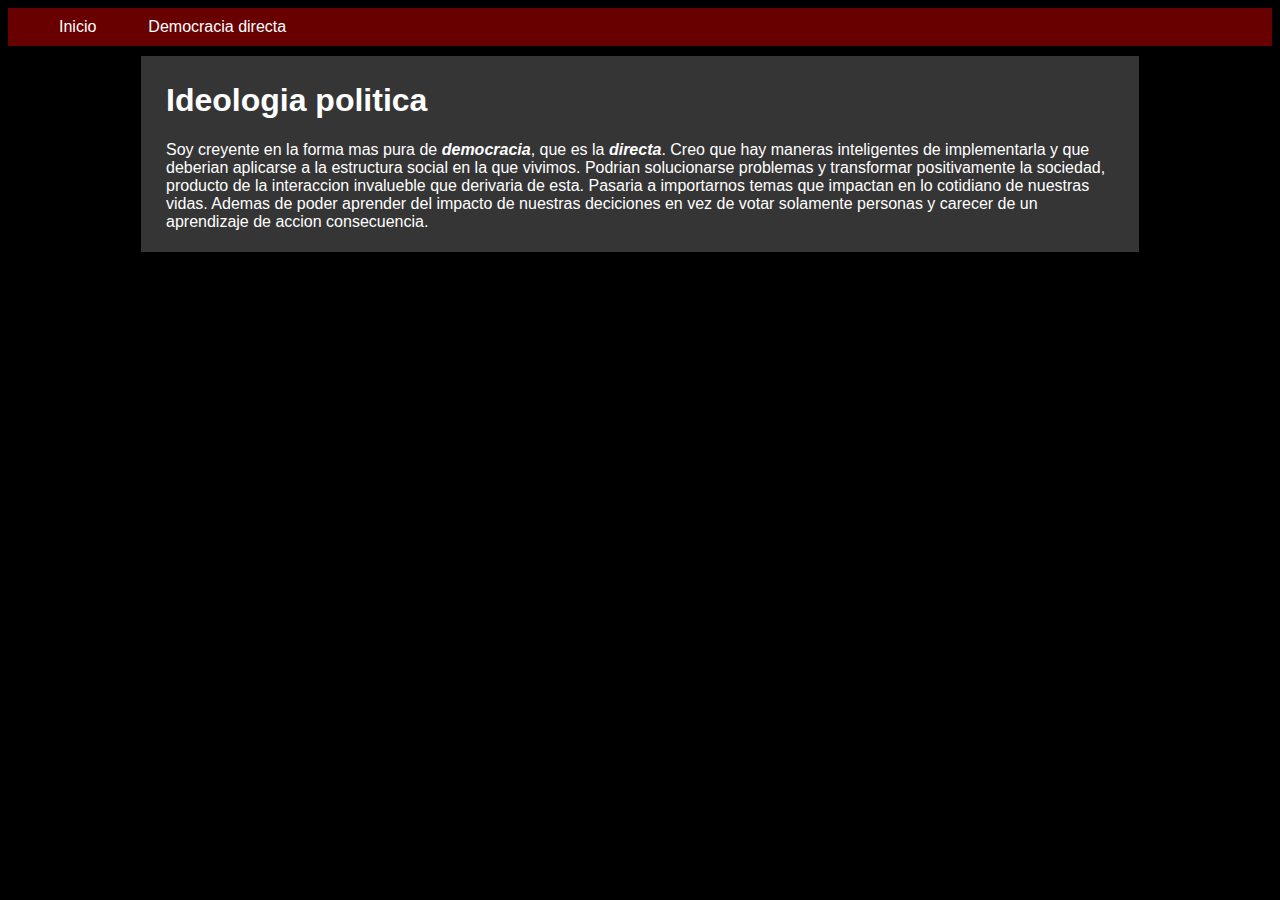
==== ideologia-politica.html @ 2f1af9b4 "Se agrego barra de navegacion y pagina de ideologia politica." ====
<!DOCTYPE html>
<html lang="es">
<head>
    <meta charset="UTF-8">
    <meta name="viewport" content="width=device-width, initial-scale=1.0">
    <link rel="stylesheet" href="estilos.css">
    <title>Ideologia politica</title>
</head>
<body>
    <div id="navegacion"><nav><ul><li><a href="index.html">Inicio</a></li><li><a href="https://es.wikipedia.org/wiki/Democracia_directa">Democracia directa</a></li></ul></nav></div>
    <div class="hoja">
        <h1>Ideologia politica</h1>
        <p>Soy creyente en la forma mas pura de <b><em>democracia</em></b>, que es la <b><i>directa</i></b>. Creo que hay maneras inteligentes de implementarla y que deberian aplicarse a la estructura social en la que vivimos. Podrian solucionarse problemas y transformar positivamente la sociedad, producto de la interaccion invalueble que derivaria de esta. Pasaria a importarnos temas que impactan en lo cotidiano de nuestras vidas. Ademas de poder aprender del impacto de nuestras deciciones en vez de votar solamente personas y carecer de un aprendizaje de accion consecuencia.</p>
    </div>
</body>
</html>
---- estilos.css ----
body{
    background-color: #000000;
    color: white;
    font-family:'Gill Sans', 'Gill Sans MT', Calibri, 'Trebuchet MS', sans-serif;
}

#navegacion{
    padding: 0px;
    background-color: rgb(104, 0, 0);
    ul{
        list-style-type: none;
        padding: 10px;
        padding-left: 25px;
        margin: 0;
    }
    li{
        padding: 5px;
        display: inline;
        margin: 10px;
    }
    a{
        padding: 11px;
        color: white;
        text-decoration: none;
    }
    a:visited{
        color: white;
    }
    a:hover{
        background-color: rgb(151, 0, 0);
    }
}

#intro{
    padding: 20px;
    background-color: #353535;
    width: 75%;
    margin-left: auto;
    margin-right: auto;
}

.hoja{
    padding: 5px;
    padding-left: 25px;
    padding-right: 25px;
    background-color: #353535;
    width: 75%;
    margin-top: 10px;
    margin-left: auto;
    margin-right: auto;
}
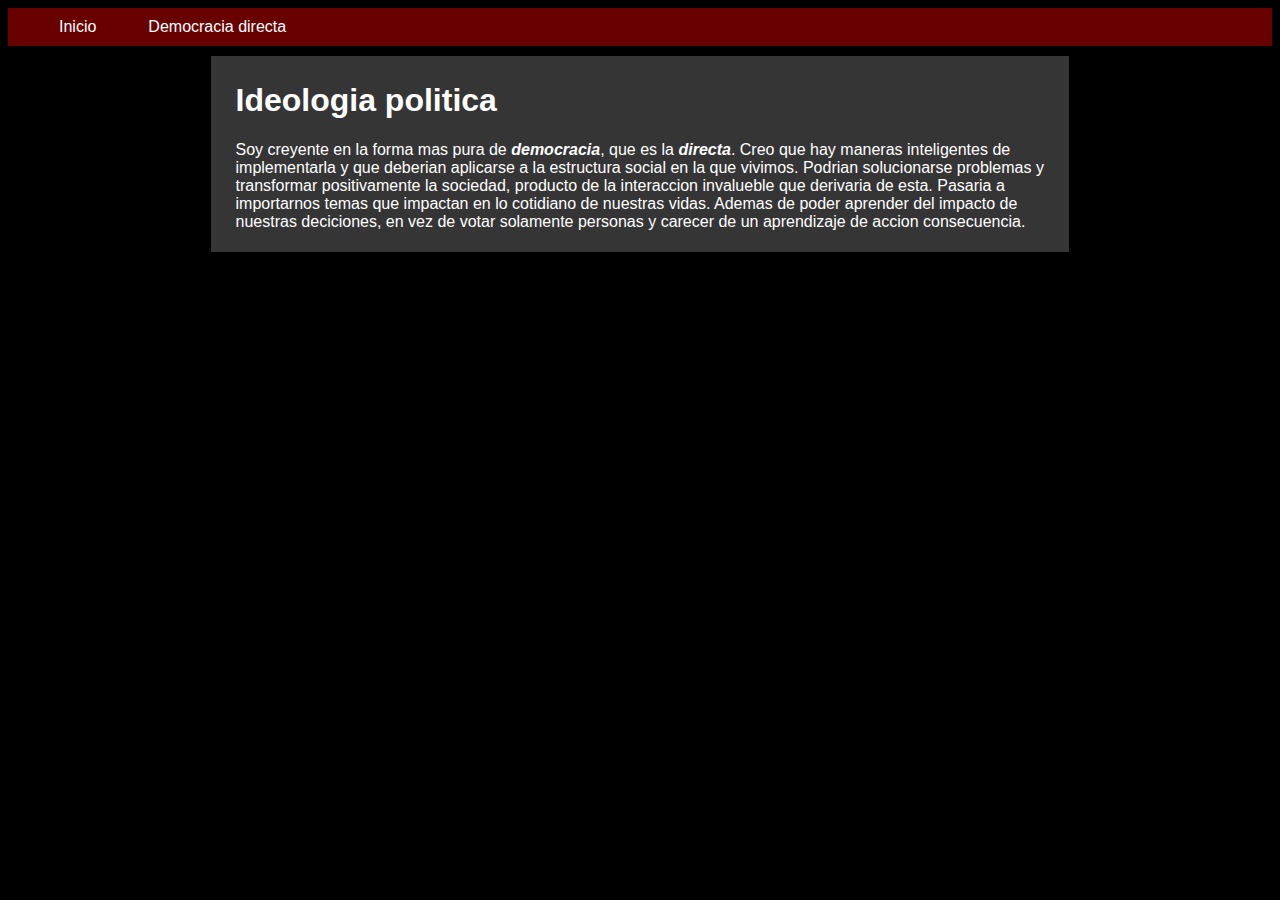
==== commit 9eb20267: "Se agrego mas secciones a la pagina principal y se corrigio errores de ortografia." ====
--- a/ideologia-politica.html
+++ b/ideologia-politica.html
@@ -10,7 +10,7 @@
     <div id="navegacion"><nav><ul><li><a href="index.html">Inicio</a></li><li><a href="https://es.wikipedia.org/wiki/Democracia_directa">Democracia directa</a></li></ul></nav></div>
     <div class="hoja">
         <h1>Ideologia politica</h1>
-        <p>Soy creyente en la forma mas pura de <b><em>democracia</em></b>, que es la <b><i>directa</i></b>. Creo que hay maneras inteligentes de implementarla y que deberian aplicarse a la estructura social en la que vivimos. Podrian solucionarse problemas y transformar positivamente la sociedad, producto de la interaccion invalueble que derivaria de esta. Pasaria a importarnos temas que impactan en lo cotidiano de nuestras vidas. Ademas de poder aprender del impacto de nuestras deciciones en vez de votar solamente personas y carecer de un aprendizaje de accion consecuencia.</p>
+        <p>Soy creyente en la forma mas pura de <b><em>democracia</em></b>, que es la <b><i>directa</i></b>. Creo que hay maneras inteligentes de implementarla y que deberian aplicarse a la estructura social en la que vivimos. Podrian solucionarse problemas y transformar positivamente la sociedad, producto de la interaccion invalueble que derivaria de esta. Pasaria a importarnos temas que impactan en lo cotidiano de nuestras vidas. Ademas de poder aprender del impacto de nuestras deciciones, en vez de votar solamente personas y carecer de un aprendizaje de accion consecuencia.</p>
     </div>
 </body>
 </html>--- a/estilos.css
+++ b/estilos.css
@@ -4,7 +4,16 @@
     font-family:'Gill Sans', 'Gill Sans MT', Calibri, 'Trebuchet MS', sans-serif;
 }
 
+
+.contenedor{
+    display: flex;
+    justify-content: center;
+    flex-wrap: wrap;
+    position: relative;
+}
+
 #navegacion{
+    margin: 0px;
     padding: 0px;
     background-color: rgb(104, 0, 0);
     ul{
@@ -30,13 +39,57 @@
         background-color: rgb(151, 0, 0);
     }
 }
-
+#visualizador{
+    margin: 5px;
+    /*CONTORNO DEL VISUALIZADOR:
+    border-color: white;
+    border-width: 1px;
+    border-style: solid;*/
+}
 #intro{
+    /*margin-top: 7px;*/
     padding: 20px;
     background-color: #353535;
-    width: 75%;
-    margin-left: auto;
-    margin-right: auto;
+    /*width: 64%;*/
+    /*margin-left: auto;*/
+    /*margin-right: auto;*/
+    /*display: inline-block;*/
+}
+#feed{
+    /*text-align: center;*/
+    margin-top: 5px;
+    background-color: #494949;
+    padding: 10px;
+    .titulo{
+        padding: 5px;
+        font-size: 1.5em;
+    }
+    ul{
+        padding: 0px;
+        margin: 0px;
+        background-color: #353535;
+        border-style: solid;
+        border-width: 1px;
+        border-color: #000000;
+        text-align: center;
+        list-style-type: none;
+    }
+    li{
+        padding: 5px;
+    }
+}
+
+#redes{
+    /*display: inline-block;*/
+    /*border-style: solid;*/
+    border-width: 1px;
+    border-color: white;
+    background-color: #353535;
+    padding: 10px;
+    width: 200px;
+    margin: 5px;
+    /*position: absolute;*/
+    right: 0%;
 }
 
 .hoja{
@@ -44,8 +97,21 @@
     padding-left: 25px;
     padding-right: 25px;
     background-color: #353535;
-    width: 75%;
+    width: 64%;
     margin-top: 10px;
     margin-left: auto;
     margin-right: auto;
+}
+
+@media screen and (max-width: 1023px){
+    #visualizador{
+        width: 100%;
+        margin: 0px;
+        margin-top: 5px;
+    }
+    #redes{
+        width: 100%;
+        margin: 0px;
+        margin-top: 5px;
+    }
 }